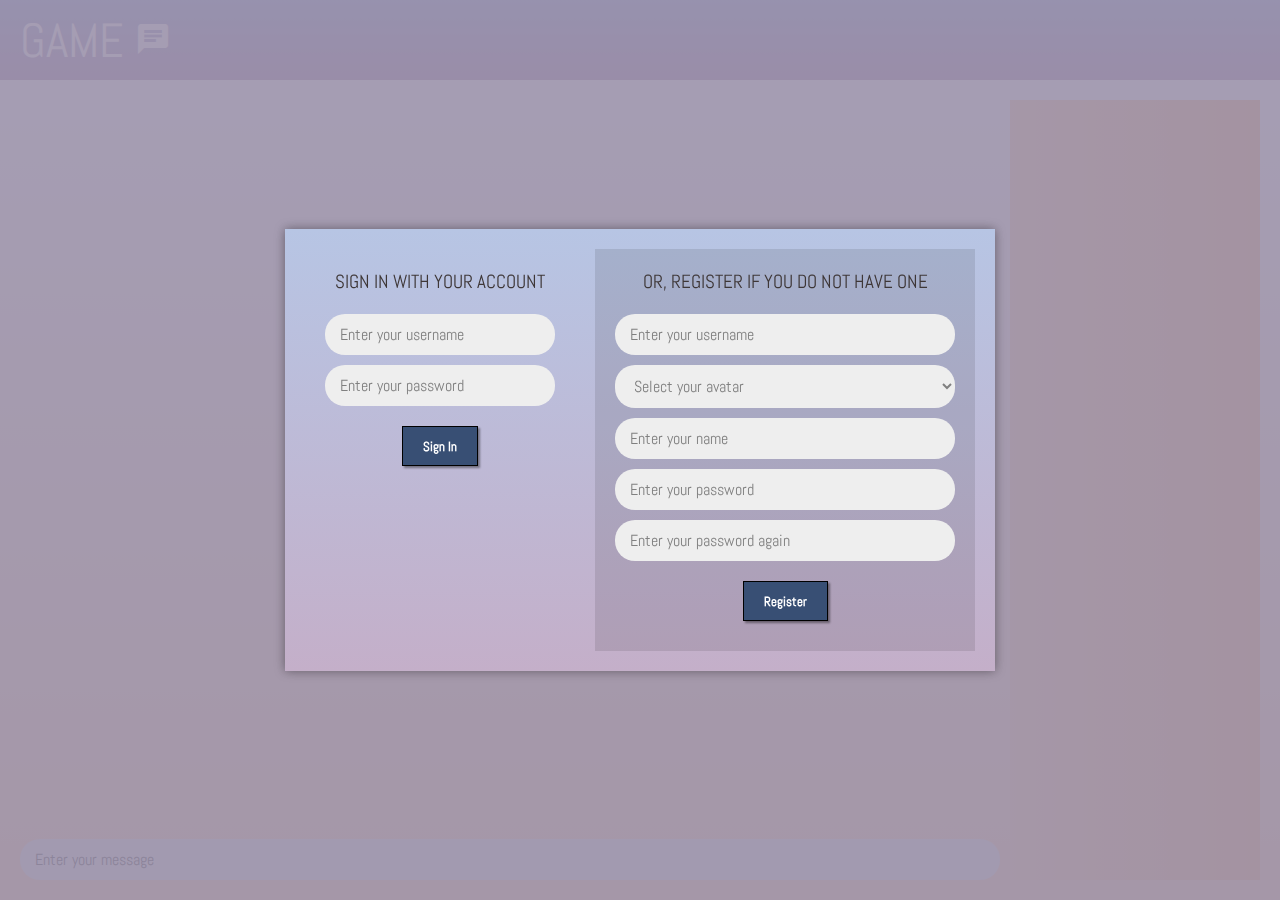
==== public/index.html @ d6fea611 "initial" ====
<!DOCTYPE html>
<html>
<head>
    <title>Game</title>
    <script src="https://code.jquery.com/jquery-3.6.1.min.js"></script>
    <link href="https://fonts.googleapis.com/icon?family=Material+Icons" rel="stylesheet">
    <link href="style.css" rel="stylesheet">
</head>
<body>
    <div id="container" class="col">
        <div id="header" class="row">
            <div id="title">Game
                <span class="material-icons">chat</span>
            </div>

            <div class="spacer-grow"></div>

            <div id="user-panel" class="row">
                <div class="field-content row shadow">
                    <span class="user-avatar"></span>
                    <span class="user-name">-</span>
                </div>
                <button id="signout-button" class="icon"><span class="material-icons">logout</span></button>
            </div>
        </div>

        <div id="main-panel" class="row">
            <div id="chat-panel" class="col">
                <div id="chat-area" class="col"></div>
                <form id="chat-input-form" autocomplete="off">
                    <div id="typing-status"> </div>
                    <input id="chat-input" placeholder="Enter your message" onkeydown=""></input>
                </form>
            </div>

            <div id="online-users-panel" class="col">
                <div id="online-users-area" class="col"></div>
            </div>
        </div>
    </div>

    <div id="signin-overlay" class="overlay row">
        <div class="content shadow row">
            <form id="signin-form" class="col">
                <div class="caption">SIGN IN WITH YOUR ACCOUNT</div>
                <div class="spacer-0"></div>
                <input id="signin-username" placeholder="Enter your username"></input>
                <input id="signin-password" type="password" placeholder="Enter your password"></input>
                <div class="spacer-0"></div>
                <button type="submit">Sign In</button>
                <div id="signin-message" class="warning center"></div>
                <div class="spacer-grow"></div>
            </form>

            <div class="spacer-0"></div>

            <form id="register-form" class="col">
                <div class="caption">OR, REGISTER IF YOU DO NOT HAVE ONE</div>
                <div class="spacer-0"></div>
                <input id="register-username" maxlength="10" placeholder="Enter your username"></input>
                <select id="register-avatar">
                    <option value="">Select your avatar</option>
                </select>
                <input id="register-name" maxlength="16" placeholder="Enter your name"></input>
                <input id="register-password" type="password" placeholder="Enter your password"></input>
                <input id="register-confirm" type="password" placeholder="Enter your password again"></input>
                <div class="spacer-0"></div>
                <button type="submit">Register</button>
                <div id="register-message" class="warning center"></div>
            </form>
        </div>
    </div>

    <script src="/socket.io/socket.io.min.js"></script>
    <script src="scripts/socket.js"></script>
    <script src="scripts/avatar.js"></script>
    <script src="scripts/ui.js"></script>
    <script src="scripts/registration.js"></script>
    <script src="scripts/authentication.js"></script>
    <script>

    // <iframe id="page2" src="../game/gem_rush.html">
    // </iframe>

    
    $(document).ready(function() {
        // Initialize the UI
        UI.initialize();
        

        // Validate the signin
        Authentication.validate(
            () => {
                SignInForm.hide();
                // UserPanel.update(Authentication.getUser());
                // UserPanel.show();
    
                Socket.connect();

                // test
                $("#page2").show();
            },
            () => { SignInForm.show(); }
        );

        // For developping (hide the signin)
        // Authentication.validate(
        //     () => {
        //         SignInForm.hide();
        //         UserPanel.update(Authentication.getUser());
        //         UserPanel.show();

        //         Socket.connect();
        //     },
        //     () => { SignInForm.show(); }
        // );
    });
    </script>
</body>
</html>
---- public/style.css ----
@import url("https://fonts.googleapis.com/css2?family=Abel&display=swap");
:root {
    --material-icons-color: black;
    --field-color: gray;
    --field-background: white;
    --field-background-hover: #eee;
    --input-background: #eee;
    --overlay-background: rgba(143, 133, 160, 0.8);
    --overlay-caption-color: #3e3737;
    --overlay-content-background: linear-gradient(rgb(183, 197, 228), #c4afc9);

    --header-background: linear-gradient(rgb(183, 197, 228), #c4afc9);
    --main-panel-background: linear-gradient(white, #fde0c5);
    --online-users-panel-background: linear-gradient(to right, #fde0c5, #facba6);
    --chat-panel-background: none;

    --title-color: white;
    --caption-color: white;

    --font-color: black;
    --date-color: gray;

    --register-form-background:rgba(4, 4, 3, 0.1);
    --warning-color: red;

    --button-color: white;
    --button-background: #384f74;
    --button-background-hover: #72a2ef;
}
* {
    font-family: "Abel", sans-serif;
    color: var(--font-color);
    box-sizing: border-box;
}

/* Basic */
body {
    min-width: 600px;
    min-height: 300px;
    height: 100vh;
    padding: 0;
    margin: 0;
}
.center { text-align: center; }
.shadow { box-shadow: 0px 0px 10px rgb(0, 0, 0, 0.4); }

/* Google icon */
.material-icons {
    color: var(--material-icons-color);
}

/* Flexbox related */
.row, .col {
    display: flex;
    align-items: center;
    justify-content: center;
    gap: 10px;
    padding: 20px;
}
.col { flex-direction: column; }
.spacer-0 { width: 0; height: 0; }
.spacer-1 { width: 5px; height: 5px; }
.spacer-2 { width: 10px; height: 10px; }
.spacer-grow { flex-grow: 1; }

/* Overlay */
.overlay {
    position: fixed;
    left: 0; top: 0;
    width: 100%; height: 100%;
    background: var(--overlay-background);
}
.overlay .caption {
    font-size: 120%;
    color: var(--overlay-caption-color);
}
.overlay .content {
    background: var(--overlay-content-background);
}
.warning {
    font-weight: bold;
    color: var(--warning-color);
}

/* Form related */
form input, form select {
    width: 100%;
}
input, select {
    font-size: 1rem;
    background: var(--input-background);
    border: none;
    border-radius: 20px;
    padding: 10px 15px;
}
input::placeholder, select {
    color: gray;
}
button {
    font-weight: bold;
    height: 40px;
    border: 1px solid black;
    color: var(--button-color);
    background: var(--button-background);
    box-shadow: 2px 2px 2px rgb(0, 0, 0, 0.4);
    padding: 0 20px;
    transition: 1s background;
    cursor: pointer;
}
button:hover {
    background: var(--button-background-hover);
}
button:active {
    margin: 2px -2px -2px 2px;
    box-shadow: 0px 0px;
}
button.icon {
    height: inherit;
    border: none;
    border-radius: 2px;
    background: none;
    box-shadow: none;
    padding: 3px 5px;
    padding-top: 5px;
}
button.icon * {
    color: white;
}
button.icon:hover {
    background: var(--button-background-hover);
}
button.icon:active {
    margin: 2px -2px -2px 2px;
}

/* Data field caption and content */
.field-content {
    border-radius: 50px;
    padding: 10px 15px;
    background: var(--field-background);
    transition: 1s background;
}
.field-content * {
    color: var(--field-color);
}
.field-content:hover {
    background: var(--field-background-hover);
}
.user-name {
    white-space: nowrap;
}

/* Top level container */
#container {
    align-items: stretch;
    gap: 0px;
    width: 100%;
    height: 100%;
    padding: 0;
}

/* Header */
#header {
    height: 80px;
    background: var(--header-background);
    padding: 0 20px;
}
#title {
    font-family: Abel, sans-serif;
    font-size: 300%;
    text-transform: uppercase;
    color: var(--title-color);
    user-select: none;
}
#title .material-icons {
    color: var(--title-color);
    font-size: 36px;
}
#user-panel {
    padding: 0;
}
#signin-user {
    cursor: pointer;
}

/* Main panel */
#main-panel {
    height: calc(100% - 80px);
    background: var(--main-panel-background);
}

/* Chat area */
#chat-panel {
    flex-grow: 1;
    align-items: stretch;
    height: 100%;
    background: var(--chat-panel-background);
    padding: 0;
}
#chat-area {
    height: 100%;
    align-items: flex-start;
    justify-content: start;
    gap: 20px;
    overflow-y: auto;
    padding: 10px;
}
.chat-message-panel {
    align-items: flex-start;
    padding: 0;
}
.chat-message {
    align-items: start;
    gap: 5px;
    padding: 0;
}
.chat-date {
    font-size: 75%;
    color: var(--date-color);
}

/* Online users panel */
#online-users-panel {
	flex: 0 0 250px;
    height: 100%;
    padding: 0;
    background: var(--online-users-panel-background);
}
#online-users-area {
    flex-grow: 1;
    width: 100%;
    align-items: flex-start;
    justify-content: start;
    overflow-y: auto;
}

/* Signin overlay */
#signin-form {
    width: 270px;
    align-self: stretch;
}
#register-form {
    width: 380px;
    background: var(--register-form-background);
    padding: 20px;
}

/* Edit user overlay */
#edit-user-form {
    width: 270px;
    align-self: stretch;
}

/* For the game html */
#page2{
    width:400px;
    height:800px;
    display:none;
    }
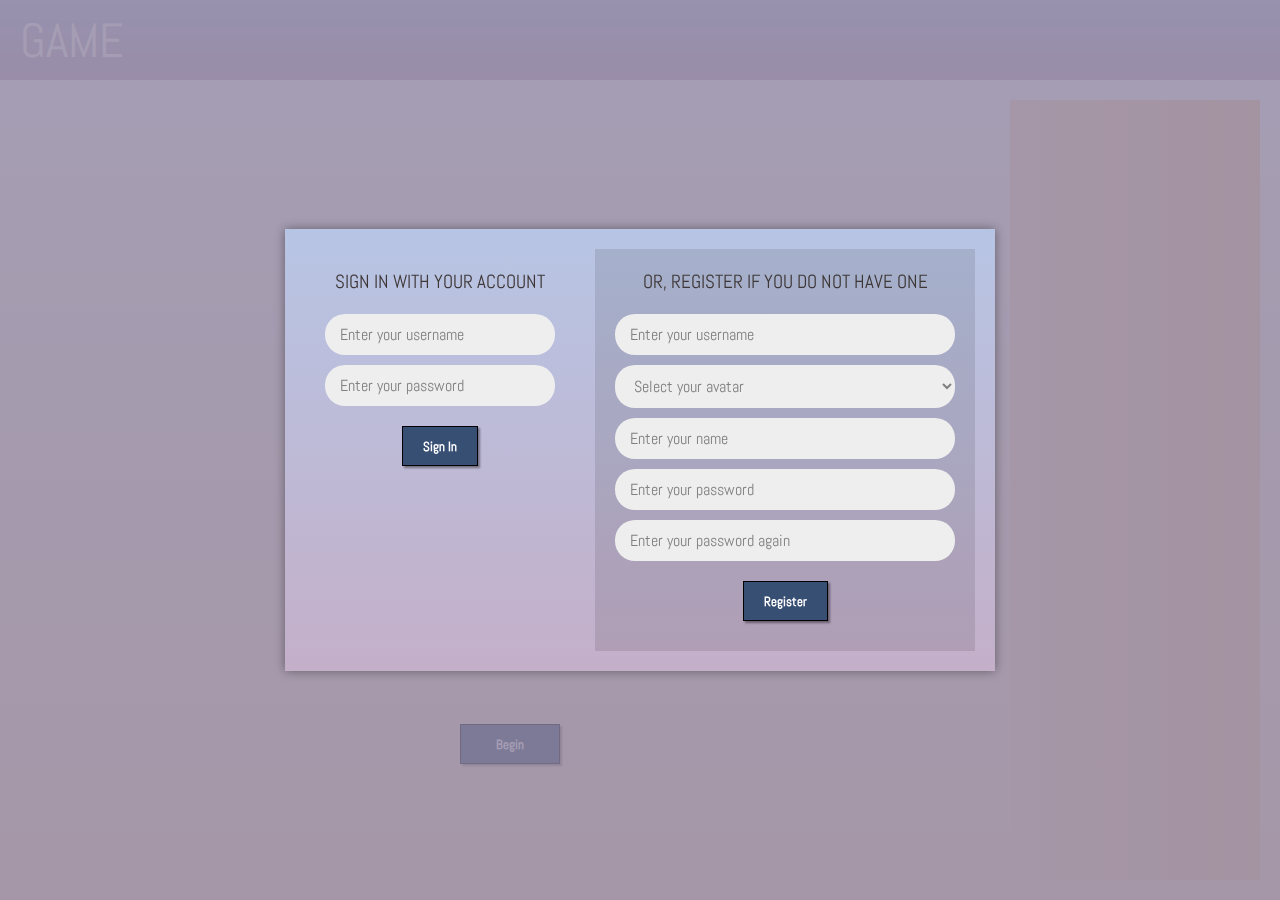
==== commit f816e8e1: "merged_lab4&6" ====
--- a/public/index.html
+++ b/public/index.html
@@ -4,17 +4,19 @@
     <title>Game</title>
     <script src="https://code.jquery.com/jquery-3.6.1.min.js"></script>
     <link href="https://fonts.googleapis.com/icon?family=Material+Icons" rel="stylesheet">
+   
     <link href="style.css" rel="stylesheet">
+    <link href="https://fonts.googleapis.com/css2?family=Press+Start+2P" rel="stylesheet">
+
 </head>
 <body>
     <div id="container" class="col">
         <div id="header" class="row">
             <div id="title">Game
-                <span class="material-icons">chat</span>
+                <!-- <span class="material-icons">chat</span> -->
             </div>
 
             <div class="spacer-grow"></div>
-
             <div id="user-panel" class="row">
                 <div class="field-content row shadow">
                     <span class="user-avatar"></span>
@@ -26,11 +28,14 @@
 
         <div id="main-panel" class="row">
             <div id="chat-panel" class="col">
+                <div id="start_game_button_container">
+                    <button id="start_game_button" type="begin" onclick="game_fuc()">Begin</button>
+                </div>
                 <div id="chat-area" class="col"></div>
-                <form id="chat-input-form" autocomplete="off">
+                <!-- <form id="chat-input-form" autocomplete="off">
                     <div id="typing-status"> </div>
-                    <input id="chat-input" placeholder="Enter your message" onkeydown=""></input>
-                </form>
+                    <input id="chat-input" placeholder="Enter your message"></input>
+                </form> -->
             </div>
 
             <div id="online-users-panel" class="col">
@@ -71,18 +76,62 @@
         </div>
     </div>
 
+    <!-- Game container -->
+    <div id="game-container">
+        <canvas width="854px" height="480px"></canvas>
+
+        <svg xmlns="http://www.w3.org/2000/svg" id="counter">
+            <text x="10" y="35">
+                TIME:<tspan id="time-remaining">20</tspan>
+            </text>
+        </svg>
+
+        <svg xmlns="http://www.w3.org/2000/svg" id="game-start">
+            <defs>
+                <linearGradient id="title-fill" x1="0" y1="0" x2="0" y2="1">
+                    <stop offset="0.2" stop-color="red" />
+                    <stop offset="0.4" stop-color="yellow" />
+                    <stop offset="0.6" stop-color="green" />
+                    <stop offset="0.8" stop-color="purple" />
+                </linearGradient>
+            </defs>
+            <text id="game-title" x="50%" y="45%">GEM RUSH!</text>
+            <text x="50%" y="60%">Click here to start the game</text>
+        </svg>
+
+        <svg xmlns="http://www.w3.org/2000/svg" id="game-over" style="display: none">
+            <defs>
+                <linearGradient id="game-over-fill" x1="0" y1="0" x2="0" y2="1">
+                    <stop offset="0" stop-color="red" />
+                    <stop offset="0.5" stop-color="yellow" />
+                    <stop offset="1" stop-color="red" />
+                </linearGradient>
+            </defs>
+            <text x="50%" y="50%">
+                Time's up! You have collected
+                <tspan id="final-gems">0</tspan>
+                gem(s).
+            </text>
+        </svg>
+    </div>
+
+    <script src="scripts/bounding_box.js"></script>
+    <script src="scripts/sprite.js"></script>
+    <script src="scripts/player.js"></script>
+    <script src="scripts/gem.js"></script>
+    <script src="scripts/fire.js"></script>
+    <script src="scripts/game.js"></script>
+
+
+
     <script src="/socket.io/socket.io.min.js"></script>
     <script src="scripts/socket.js"></script>
     <script src="scripts/avatar.js"></script>
     <script src="scripts/ui.js"></script>
     <script src="scripts/registration.js"></script>
     <script src="scripts/authentication.js"></script>
+    
     <script>
-
-    // <iframe id="page2" src="../game/gem_rush.html">
-    // </iframe>
-
-    
     $(document).ready(function() {
         // Initialize the UI
         UI.initialize();
@@ -92,29 +141,20 @@
         Authentication.validate(
             () => {
                 SignInForm.hide();
-                // UserPanel.update(Authentication.getUser());
-                // UserPanel.show();
-    
+                UserPanel.update(Authentication.getUser());
+                UserPanel.show();
+                
                 Socket.connect();
+            },
+            () => { 
+                SignInForm.show(); 
+            }
 
-                // test
-                $("#page2").show();
-            },
-            () => { SignInForm.show(); }
         );
 
-        // For developping (hide the signin)
-        // Authentication.validate(
-        //     () => {
-        //         SignInForm.hide();
-        //         UserPanel.update(Authentication.getUser());
-        //         UserPanel.show();
-
-        //         Socket.connect();
-        //     },
-        //     () => { SignInForm.show(); }
-        // );
     });
     </script>
+    
+
 </body>
 </html>
--- a/public/style.css
+++ b/public/style.css
@@ -252,8 +252,62 @@
 }
 
 /* For the game html */
-#page2{
-    width:400px;
-    height:800px;
+#game-container {
+    position: relative;
+    width:854px;
+    height:480px;
     display:none;
-    }+    }
+
+body {
+    font-family: "Press Start 2P", sans-serif;
+}
+
+canvas, #counter, #game-start, #game-over {
+    position: absolute;
+    top: 0px;
+    left: 0px;
+}
+canvas, #game-start, #game-over {
+    border: 1px solid gray;
+    width: 854px;
+    height: 480px;
+}
+canvas {
+    background: url(media/background.png);
+    background-size: cover;
+}
+#game-start, #game-over {
+    background: rgba(1, 1, 1, 0.8);
+}
+#counter text {
+    font-size: 130%;
+    fill: white;
+    stroke: black;
+    stroke-width: 1px;
+}
+#game-start text {
+    font-size: 150%;
+    fill: white;
+    text-anchor: middle;
+}
+#game-start #game-title {
+    font-size: 400%;
+    fill: url(#title-fill);
+    stroke: black;
+}
+#game-over text {
+    font-size: 120%;
+    fill: url(#game-over-fill);
+    text-anchor: middle;
+}
+
+#start_game_button {
+    width:100px;
+}
+#start_game_button_container {
+    position: relative;
+    top: 80%;
+    text-align: center;
+}
+
